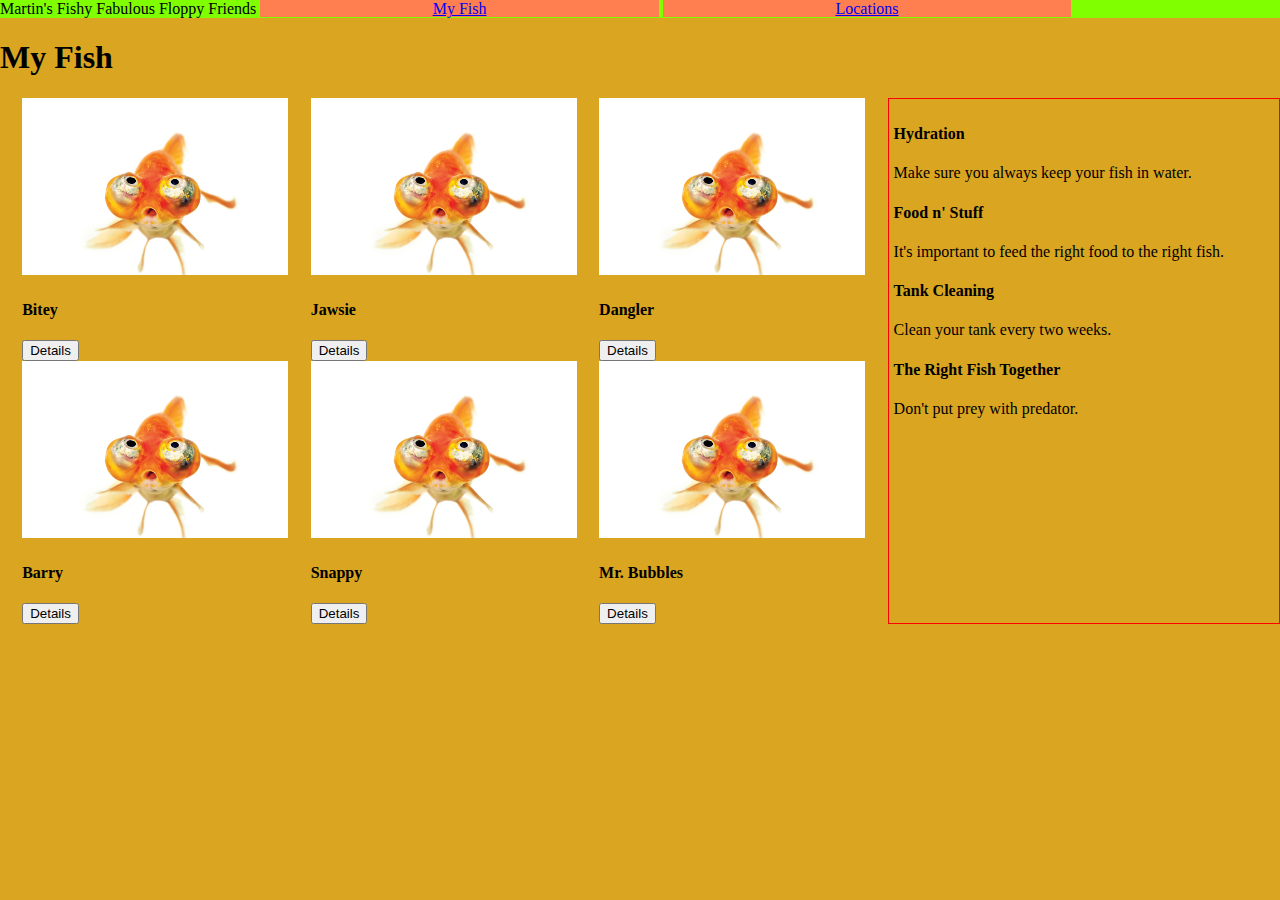
==== index.html @ 56af5582 "My first version of aquarium code" ====
<!DOCTYPE html>
<html lang="en">
  <head>
    <meta charset="UTF-8" />
    <meta name="viewport" content="width=device-width, initial-scale=1.0" />
    <meta http-equiv="X-UA-Compatible" content="ie=edge" />
    <link rel="stylesheet" href="css/main.css" />
    <title>Document</title>
    
  </head>
  <body>
    <nav>
      <span>
        Martin's Fishy Fabulous Floppy Friends
      </span>
      <a class="nav__link" href="/">My Fish</a>
      <a class="nav__link" href="locations.html">Locations</a>
    </nav>
    <main>
      <h1>My Fish</h1>
      <div class="content">
        <!-- Our collection of fish -->
        <article class="fishies">
          <section class="fishies__card">
            <header>
              <img src="goldie-fish.jpg" alt="pic of a fish" />
              <!-- name -->
            </header>
            <h4>Bitey</h4>
            <div>
              <button id="button--bitey">Details</button>
            </div>
            <dialog class="dialog--fish" id="details--bitey">
              <div>Piranha</div>
              <div>location: the swamp</div>
              <div>length: 24in</div>
              <div>diet: Humans</div>

              <button class="button--close" id="close-bitey">
                Close Dialog
              </button>
            </dialog>
          </section>
          <section class="fishies__card">
            <header>
              <!-- name -->
              <img src="goldie-fish.jpg" alt="pic of a fish" />
            </header>
            <h4>Jawsie</h4>
            <div>
                <button id="button--jawsie">Details</button>
              </div>
              <dialog class="dialog--fish" id="details--jawsie">
                <div>Shark</div>
                <div>location: South Africa</div>
                <div>length: 264in</div>
                <div>diet: seals</div>
  
                <button class="button--close" id="close-jawsie">
                  Close Dialog
                </button>
              </dialog>
          </section>
          
          <section class="fishies__card">
            <header>
              <!-- name -->
              <img src="goldie-fish.jpg" alt="pic of a fish" />
            </header>
            <h4>Dangler</h4>
            <div>
                <button id="button--dangler">Details</button>
              </div>
              <dialog class="dialog--fish" id="details--dangler">
                <div>Angler Fish</div>
                <div>location: Mariana trench</div>
                <div>length: 12in</div>
                <div>diet: minnows</div>
  
                <button class="button--close" id="close-dangler">
                  Close Dialog
                </button>
              </dialog>
          </section>
          <section class="fishies__card">
            <header>
              <!-- name -->
              <img src="goldie-fish.jpg" alt="pic of a fish" />
            </header>
            <h4>Barry</h4>
            <div>
                <button id="button--barry">Details</button>
              </div>
              <dialog class="dialog--fish" id="details--barry">
                <div>Barracuda</div>
                <div>location: coral reefs</div>
                <div>length: 70in</div>
                <div>diet: salmon</div>
  
                <button class="button--close" id="close-barry">
                  Close Dialog
                </button>
              </dialog>
          </section>
          <section class="fishies__card">
            <header>
              <!-- name -->
              <img src="goldie-fish.jpg" alt="pic of a fish" />
            </header>
            <h4>Snappy</h4>
            <div>
                <button id="button--snappy">Details</button>
              </div>
              <dialog class="dialog--fish" id="details--snappy">
                <div>Red Snapper</div>
                <div>location: Gulf of Mexico</div>
                <div>length: 30in</div>
                <div>diet: eels</div>
  
                <button class="button--close" id="close-snappy">
                  Close Dialog
                </button>
              </dialog>
          </section>
          <section class="fishies__card">
            <header>
              <!-- name -->
              <img src="goldie-fish.jpg" alt="pic of a fish" />
            </header>
            <h4>Mr. Bubbles</h4>
            <div>
                <button id="button--mrbubbles">Details</button>
              </div>
              <dialog class="dialog--fish" id="details--mrbubbles">
                <div>Goldfish</div>
                <div>location: Pets Mart</div>
                <div>length: 2in</div>
                <div>diet: flakes</div>
  
                <button class="button--close" id="close-mrbubbles">
                  Close Dialog
                </button>
              </dialog>
          </section>
        </article>

        <!-- Sidebar of tank tips -->
        <aside>
            <div class="tip">
                <h4>Hydration</h4>
                <!-- description -->
                <p>Make sure you always keep your fish in water.</p>
            </div>
            <div class="tip">
                <h4>Food n' Stuff</h4>
                <!-- description -->
                <p>It's important to feed the right food to the right fish.</p>
            </div>
            <div class="tip">
                <h4>Tank Cleaning</h4>
                <!-- description -->
                <p>Clean your tank every two weeks.</p>
            </div>
            <div class="tip">
                <h4>The Right Fish Together</h4>
                <!-- description -->
                <p>Don't put prey with predator.</p>
            </div>
        </aside>
      </div>
    </main>
    <script type="module" src="scripts/main.js"></script>
  </body>
</html>
---- css/main.css ----
@import 'nav.css';

body {
  background-color: goldenrod;
  margin: 0;
}

.content{
  display: flex;
}

img {
  max-width: 100%;
}

.fishies {
  display: flex;
  flex-wrap: wrap;
  width: 70%;
  justify-content: space-evenly;
}

.fishies__card {
  flex-basis: 30%;
}

aside{
  width: 30%;
  border: 1px solid red;
  padding: 5px;
}

.location{
  display: flex;
  flex-wrap: wrap;
  justify-content: space-evenly;
}
.location__card{
  flex-basis: 18%;
  border: 1px black dotted;
  padding: .5em;
  background-color: coral;
}
.tips{
  border: 1px black solid;
  padding: .5em;
  margin: .5em;
  display: flex;
}
.quote{
  flex-basis: 30%;
  font-family: cursive;
  font-size: 18px;
  text-align: center;
}
.highlightFish{
  background-color: darkblue;
  color: rebeccapurple;
}
.tipBorder{
  background-image: url("../Bruce.jpeg");
  color: white;
}
/* @media (max-width: 600px){
.fishies{
  flex-basis: 100%;
}
aside{
  flex-basis: 100%;
} */


}
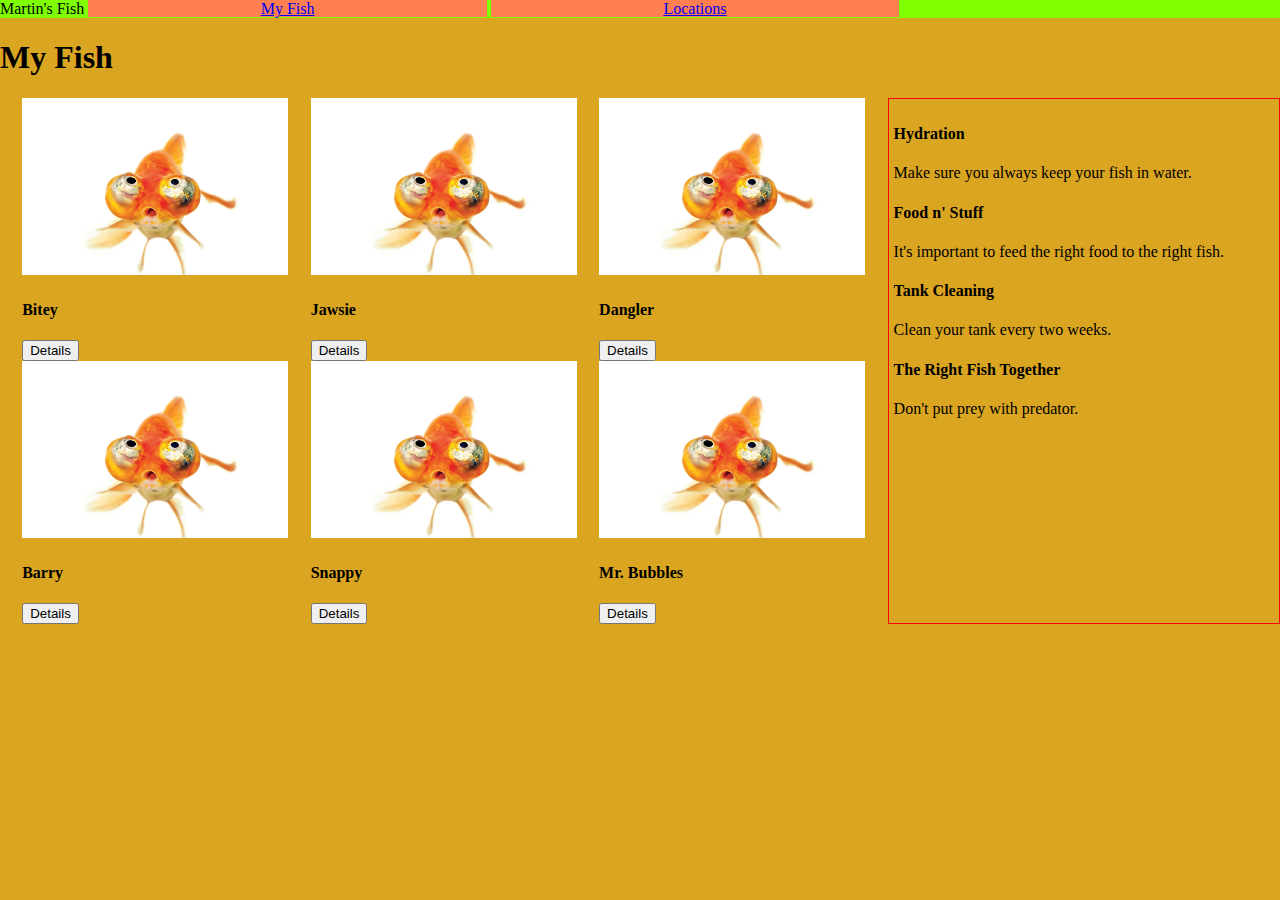
==== commit e9024f34: "Changed awful title" ====
--- a/index.html
+++ b/index.html
@@ -11,7 +11,7 @@
   <body>
     <nav>
       <span>
-        Martin's Fishy Fabulous Floppy Friends
+        Martin's Fish
       </span>
       <a class="nav__link" href="/">My Fish</a>
       <a class="nav__link" href="locations.html">Locations</a>
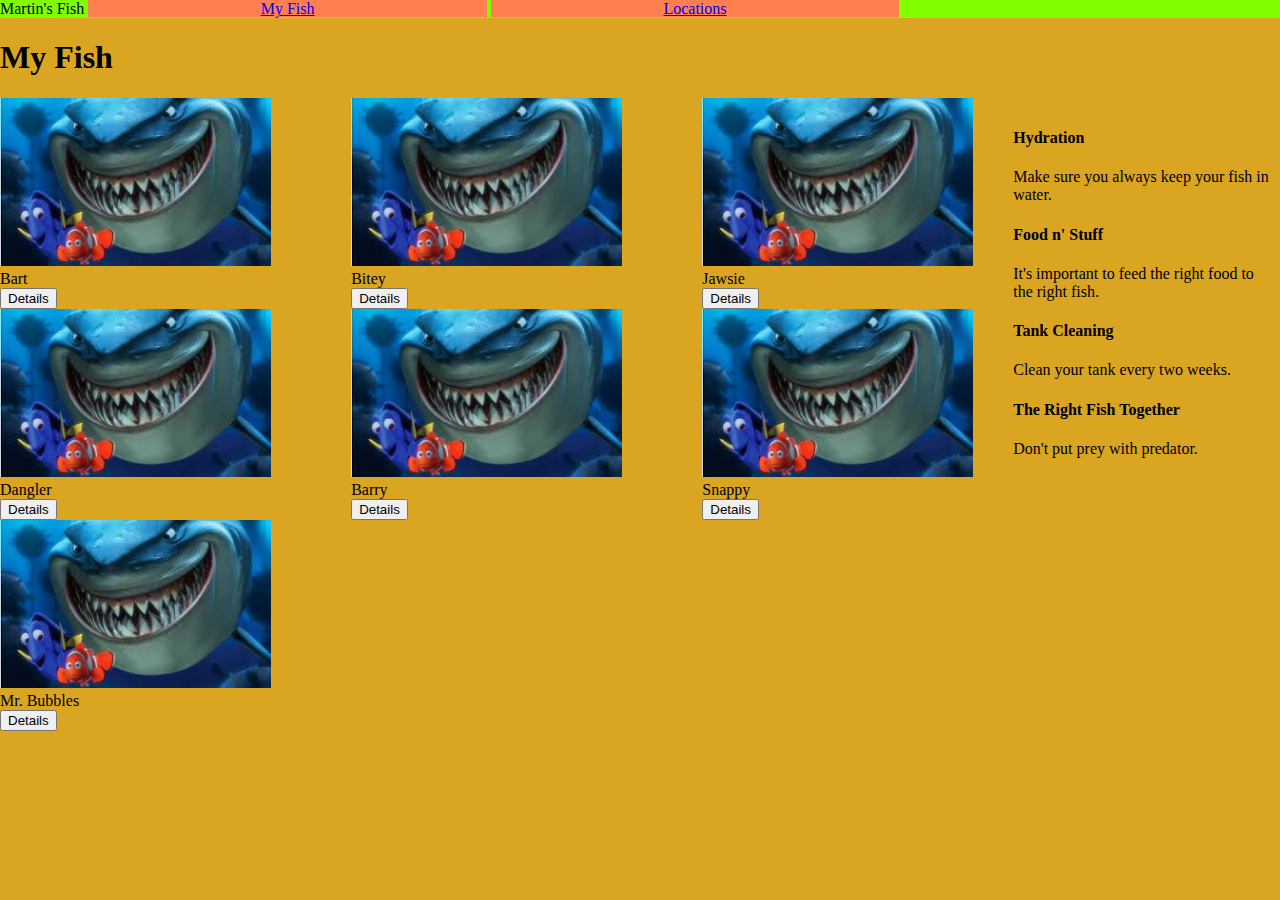
==== commit 14378009: "dynamic'd the shit out of it" ====
--- a/index.html
+++ b/index.html
@@ -5,7 +5,7 @@
     <meta name="viewport" content="width=device-width, initial-scale=1.0" />
     <meta http-equiv="X-UA-Compatible" content="ie=edge" />
     <link rel="stylesheet" href="css/main.css" />
-    <title>Document</title>
+    <title>Martin's Aquarium</title>
     
   </head>
   <body>
@@ -20,153 +20,9 @@
       <h1>My Fish</h1>
       <div class="content">
         <!-- Our collection of fish -->
-        <article class="fishies">
-          <section class="fishies__card">
-            <header>
-              <img src="goldie-fish.jpg" alt="pic of a fish" />
-              <!-- name -->
-            </header>
-            <h4>Bitey</h4>
-            <div>
-              <button id="button--bitey">Details</button>
-            </div>
-            <dialog class="dialog--fish" id="details--bitey">
-              <div>Piranha</div>
-              <div>location: the swamp</div>
-              <div>length: 24in</div>
-              <div>diet: Humans</div>
-
-              <button class="button--close" id="close-bitey">
-                Close Dialog
-              </button>
-            </dialog>
-          </section>
-          <section class="fishies__card">
-            <header>
-              <!-- name -->
-              <img src="goldie-fish.jpg" alt="pic of a fish" />
-            </header>
-            <h4>Jawsie</h4>
-            <div>
-                <button id="button--jawsie">Details</button>
-              </div>
-              <dialog class="dialog--fish" id="details--jawsie">
-                <div>Shark</div>
-                <div>location: South Africa</div>
-                <div>length: 264in</div>
-                <div>diet: seals</div>
-  
-                <button class="button--close" id="close-jawsie">
-                  Close Dialog
-                </button>
-              </dialog>
-          </section>
-          
-          <section class="fishies__card">
-            <header>
-              <!-- name -->
-              <img src="goldie-fish.jpg" alt="pic of a fish" />
-            </header>
-            <h4>Dangler</h4>
-            <div>
-                <button id="button--dangler">Details</button>
-              </div>
-              <dialog class="dialog--fish" id="details--dangler">
-                <div>Angler Fish</div>
-                <div>location: Mariana trench</div>
-                <div>length: 12in</div>
-                <div>diet: minnows</div>
-  
-                <button class="button--close" id="close-dangler">
-                  Close Dialog
-                </button>
-              </dialog>
-          </section>
-          <section class="fishies__card">
-            <header>
-              <!-- name -->
-              <img src="goldie-fish.jpg" alt="pic of a fish" />
-            </header>
-            <h4>Barry</h4>
-            <div>
-                <button id="button--barry">Details</button>
-              </div>
-              <dialog class="dialog--fish" id="details--barry">
-                <div>Barracuda</div>
-                <div>location: coral reefs</div>
-                <div>length: 70in</div>
-                <div>diet: salmon</div>
-  
-                <button class="button--close" id="close-barry">
-                  Close Dialog
-                </button>
-              </dialog>
-          </section>
-          <section class="fishies__card">
-            <header>
-              <!-- name -->
-              <img src="goldie-fish.jpg" alt="pic of a fish" />
-            </header>
-            <h4>Snappy</h4>
-            <div>
-                <button id="button--snappy">Details</button>
-              </div>
-              <dialog class="dialog--fish" id="details--snappy">
-                <div>Red Snapper</div>
-                <div>location: Gulf of Mexico</div>
-                <div>length: 30in</div>
-                <div>diet: eels</div>
-  
-                <button class="button--close" id="close-snappy">
-                  Close Dialog
-                </button>
-              </dialog>
-          </section>
-          <section class="fishies__card">
-            <header>
-              <!-- name -->
-              <img src="goldie-fish.jpg" alt="pic of a fish" />
-            </header>
-            <h4>Mr. Bubbles</h4>
-            <div>
-                <button id="button--mrbubbles">Details</button>
-              </div>
-              <dialog class="dialog--fish" id="details--mrbubbles">
-                <div>Goldfish</div>
-                <div>location: Pets Mart</div>
-                <div>length: 2in</div>
-                <div>diet: flakes</div>
-  
-                <button class="button--close" id="close-mrbubbles">
-                  Close Dialog
-                </button>
-              </dialog>
-          </section>
-        </article>
-
+          <article class = "fishlist"></article>
         <!-- Sidebar of tank tips -->
-        <aside>
-            <div class="tip">
-                <h4>Hydration</h4>
-                <!-- description -->
-                <p>Make sure you always keep your fish in water.</p>
-            </div>
-            <div class="tip">
-                <h4>Food n' Stuff</h4>
-                <!-- description -->
-                <p>It's important to feed the right food to the right fish.</p>
-            </div>
-            <div class="tip">
-                <h4>Tank Cleaning</h4>
-                <!-- description -->
-                <p>Clean your tank every two weeks.</p>
-            </div>
-            <div class="tip">
-                <h4>The Right Fish Together</h4>
-                <!-- description -->
-                <p>Don't put prey with predator.</p>
-            </div>
-        </aside>
+        <aside class = "tipList"></aside>
       </div>
     </main>
     <script type="module" src="scripts/main.js"></script>
--- a/css/main.css
+++ b/css/main.css
@@ -9,37 +9,48 @@
   display: flex;
 }
 
-img {
-  max-width: 100%;
+img{
+  max-width: 90%;
 }
 
-.fishies {
+.fishlist {
   display: flex;
   flex-wrap: wrap;
-  width: 70%;
-  justify-content: space-evenly;
+  flex-basis: 100%;
+  justify-content: space-between;
+}
+.fishList {
+  display: flex;
+  flex-wrap: wrap;
+  flex-basis: 100%;
+  justify-content: space-between;
 }
 
-.fishies__card {
+.fish{
   flex-basis: 30%;
 }
 
-aside{
-  width: 30%;
-  border: 1px solid red;
+.tipList{
   padding: 5px;
 }
 
-.location{
+.locations{
+  display: flex;
+  justify-content: space-between;
+}
+
+.locationCard{
   display: flex;
   flex-wrap: wrap;
   justify-content: space-evenly;
+  width: 100%;
 }
 .location__card{
-  flex-basis: 18%;
   border: 1px black dotted;
   padding: .5em;
   background-color: coral;
+  margin: 1px;
+  flex-basis: 18%;
 }
 .tips{
   border: 1px black solid;
@@ -61,13 +72,13 @@
   background-image: url("../Bruce.jpeg");
   color: white;
 }
-/* @media (max-width: 600px){
+@media (max-width: 600px){
 .fishies{
   flex-basis: 100%;
 }
-aside{
+tipList{
   flex-basis: 100%;
-} */
+}
 
 
-}+
